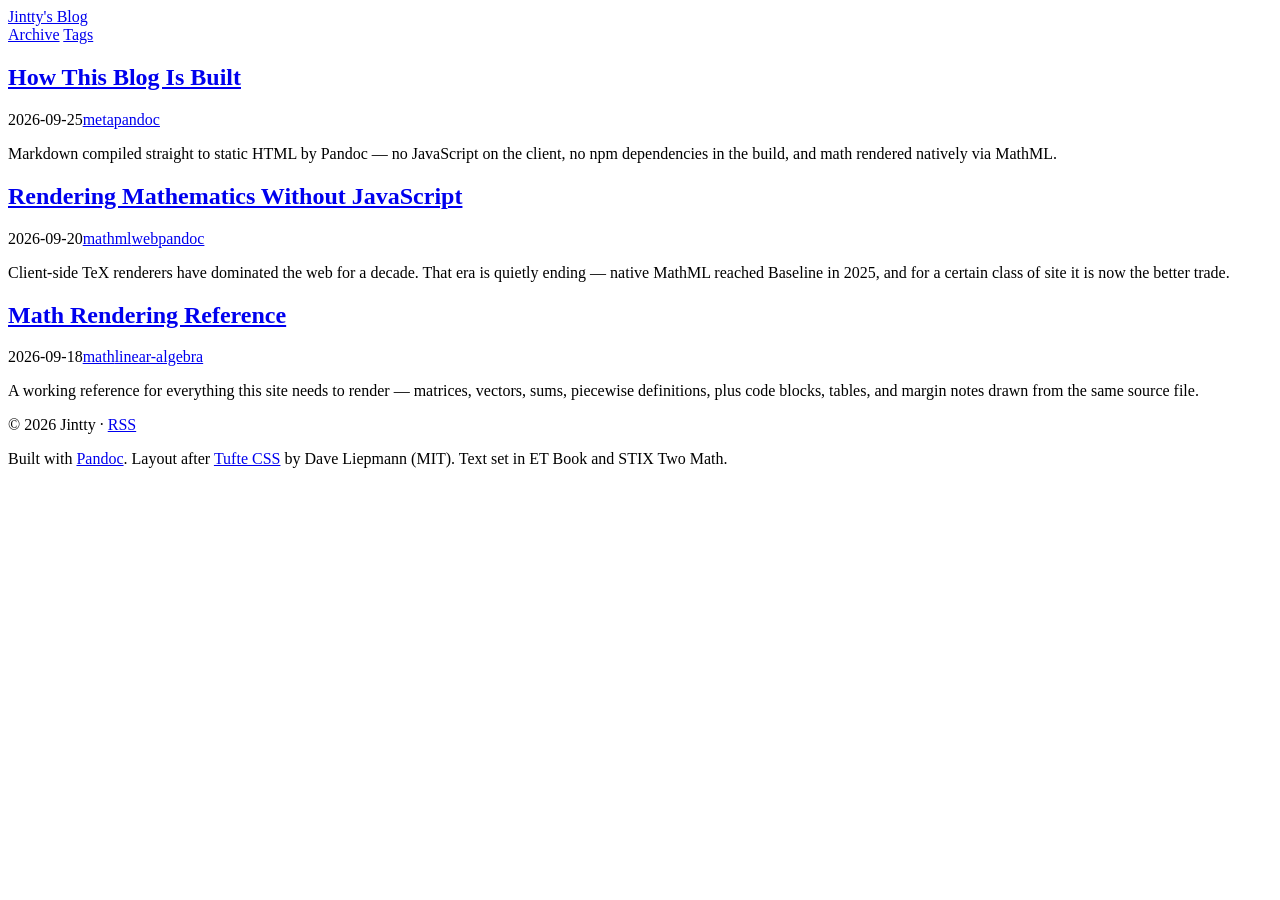
==== docs/index.html @ ccf7d21b "Initial commit: Pandoc-based static blog - Markdown compiled to static HTML by Pandoc; no npm depend" ====
<!DOCTYPE html>
<html lang="en">
<head>
<meta charset="utf-8">
<meta name="viewport" content="width=device-width, initial-scale=1">
<meta name="color-scheme" content="light dark">
<title>Jintty's Blog — Notes on systems, security, and the occasional matrix</title>
<meta name="description" content="Notes on systems, security, and the occasional matrix">
<meta property="og:title" content="Jintty's Blog — Notes on systems, security, and the occasional matrix">
<meta property="og:description" content="Notes on systems, security, and the occasional matrix">
<meta property="og:type" content="website">
<link rel="stylesheet" href="/style.css">
<link rel="alternate" type="application/atom+xml" title="Jintty's Blog" href="/feed.xml">
<link rel="icon" href="/favicon.svg" type="image/svg+xml">

</head>
<body>

<header class="site-header">
  <a class="site-title" href="/">Jintty's Blog</a>
  <nav class="site-nav">
    <a href="/archive.html">Archive</a>
    <a href="/tags.html">Tags</a>
  </nav>
</header>

<main>
<article class="post-item">
  <h2><a href="/posts/how-this-blog-is-built.html">How This Blog Is Built</a></h2>
<div class="post-meta"><time datetime="2026-09-25">2026-09-25</time><a class="tag" href="/tags/meta.html">meta</a><a class="tag" href="/tags/pandoc.html">pandoc</a></div>
  <p class="summary">Markdown compiled straight to static HTML by Pandoc — no JavaScript on the client, no npm dependencies in the build, and math rendered natively via MathML.</p>
</article>
<article class="post-item">
  <h2><a href="/posts/rendering-math-without-js.html">Rendering Mathematics Without JavaScript</a></h2>
<div class="post-meta"><time datetime="2026-09-20">2026-09-20</time><a class="tag" href="/tags/mathml.html">mathml</a><a class="tag" href="/tags/web.html">web</a><a class="tag" href="/tags/pandoc.html">pandoc</a></div>
  <p class="summary">Client-side TeX renderers have dominated the web for a decade. That era is quietly ending — native MathML reached Baseline in 2025, and for a certain class of site it is now the better trade.</p>
</article>
<article class="post-item">
  <h2><a href="/posts/math-rendering-reference.html">Math Rendering Reference</a></h2>
<div class="post-meta"><time datetime="2026-09-18">2026-09-18</time><a class="tag" href="/tags/math.html">math</a><a class="tag" href="/tags/linear-algebra.html">linear-algebra</a></div>
  <p class="summary">A working reference for everything this site needs to render — matrices, vectors, sums, piecewise definitions, plus code blocks, tables, and margin notes drawn from the same source file.</p>
</article>
</main>

<footer class="site-footer">
  <p>© 2026 Jintty · <a href="/feed.xml">RSS</a></p>
  <p class="colophon">Built with <a href="https://pandoc.org/">Pandoc</a>. Layout after <a href="https://edwardtufte.github.io/tufte-css/">Tufte CSS</a> by Dave Liepmann (MIT). Text set in ET Book and STIX Two Math.</p>
</footer>

</body>
</html>
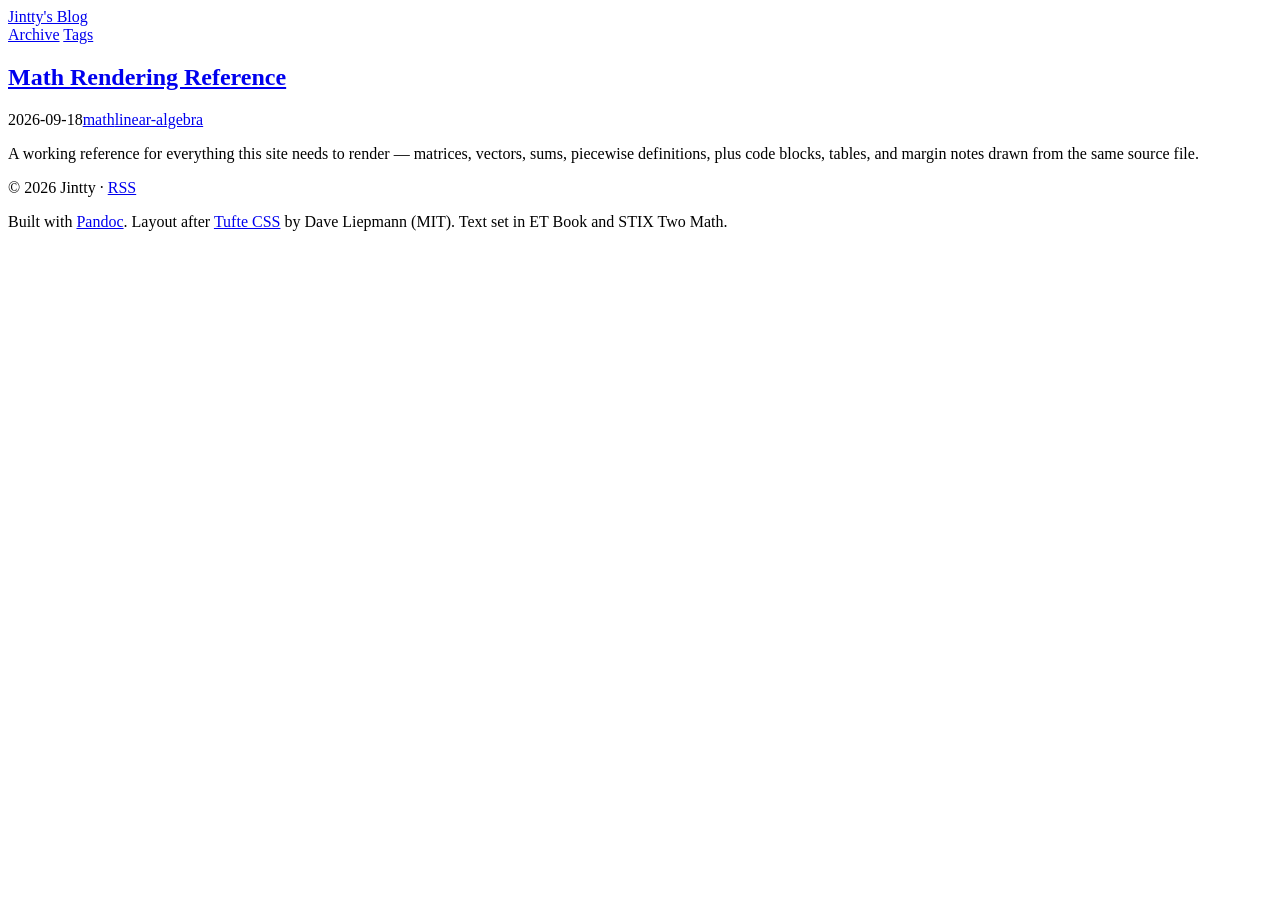
==== commit b04a06a9: "Trim samples to a single format reference" ====
--- a/docs/index.html
+++ b/docs/index.html
@@ -26,16 +26,6 @@
 
 <main>
 <article class="post-item">
-  <h2><a href="/posts/how-this-blog-is-built.html">How This Blog Is Built</a></h2>
-<div class="post-meta"><time datetime="2026-09-25">2026-09-25</time><a class="tag" href="/tags/meta.html">meta</a><a class="tag" href="/tags/pandoc.html">pandoc</a></div>
-  <p class="summary">Markdown compiled straight to static HTML by Pandoc — no JavaScript on the client, no npm dependencies in the build, and math rendered natively via MathML.</p>
-</article>
-<article class="post-item">
-  <h2><a href="/posts/rendering-math-without-js.html">Rendering Mathematics Without JavaScript</a></h2>
-<div class="post-meta"><time datetime="2026-09-20">2026-09-20</time><a class="tag" href="/tags/mathml.html">mathml</a><a class="tag" href="/tags/web.html">web</a><a class="tag" href="/tags/pandoc.html">pandoc</a></div>
-  <p class="summary">Client-side TeX renderers have dominated the web for a decade. That era is quietly ending — native MathML reached Baseline in 2025, and for a certain class of site it is now the better trade.</p>
-</article>
-<article class="post-item">
   <h2><a href="/posts/math-rendering-reference.html">Math Rendering Reference</a></h2>
 <div class="post-meta"><time datetime="2026-09-18">2026-09-18</time><a class="tag" href="/tags/math.html">math</a><a class="tag" href="/tags/linear-algebra.html">linear-algebra</a></div>
   <p class="summary">A working reference for everything this site needs to render — matrices, vectors, sums, piecewise definitions, plus code blocks, tables, and margin notes drawn from the same source file.</p>
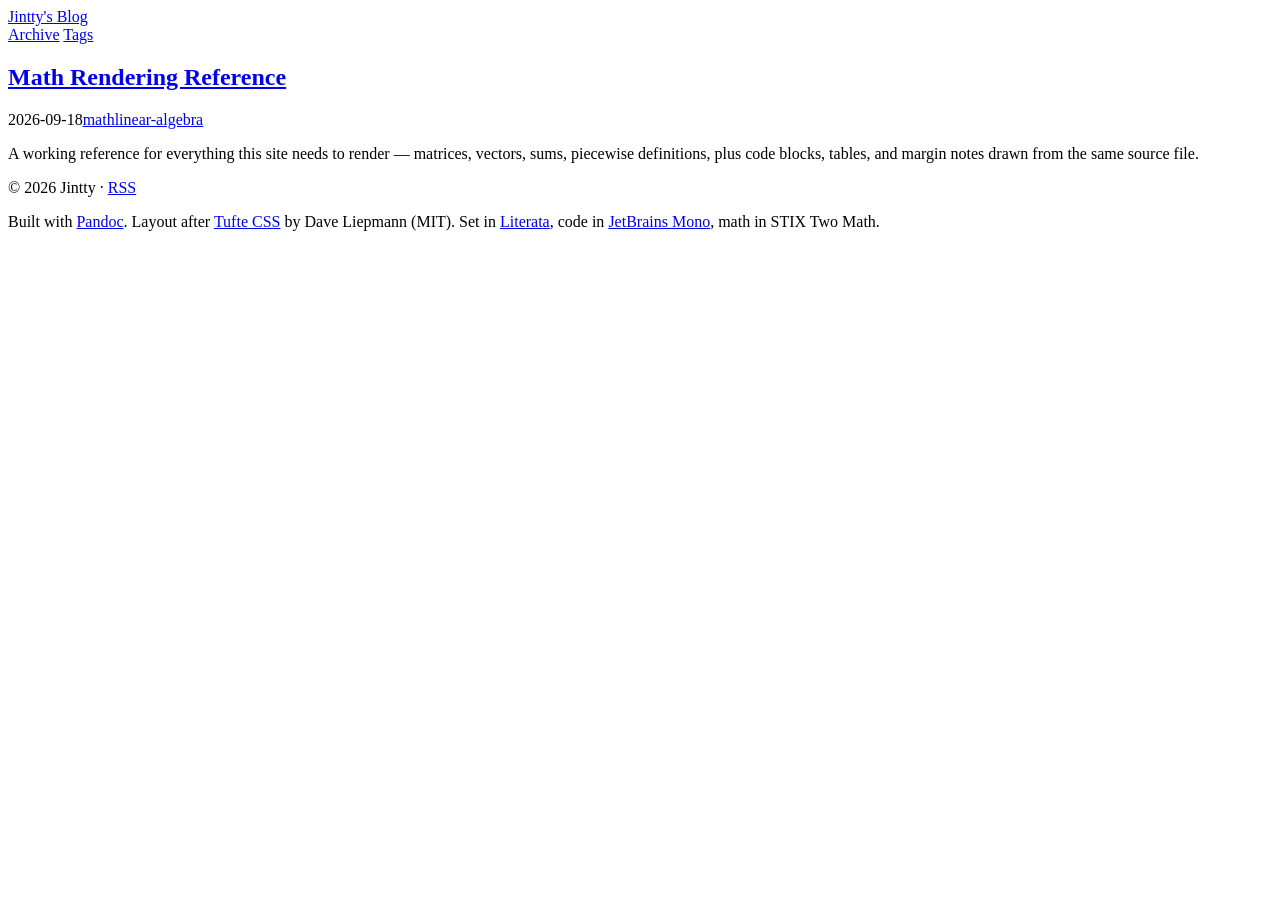
==== commit 42a34f95: "Switch to Literata and JetBrains Mono - Body: ET Book -> Literata (larger x-height, designed for scr" ====
--- a/docs/index.html
+++ b/docs/index.html
@@ -34,7 +34,7 @@
 
 <footer class="site-footer">
   <p>© 2026 Jintty · <a href="/feed.xml">RSS</a></p>
-  <p class="colophon">Built with <a href="https://pandoc.org/">Pandoc</a>. Layout after <a href="https://edwardtufte.github.io/tufte-css/">Tufte CSS</a> by Dave Liepmann (MIT). Text set in ET Book and STIX Two Math.</p>
+  <p class="colophon">Built with <a href="https://pandoc.org/">Pandoc</a>. Layout after <a href="https://edwardtufte.github.io/tufte-css/">Tufte CSS</a> by Dave Liepmann (MIT). Set in <a href="https://github.com/googlefonts/literata">Literata</a>, code in <a href="https://github.com/JetBrains/JetBrainsMono">JetBrains Mono</a>, math in STIX Two Math.</p>
 </footer>
 
 </body>
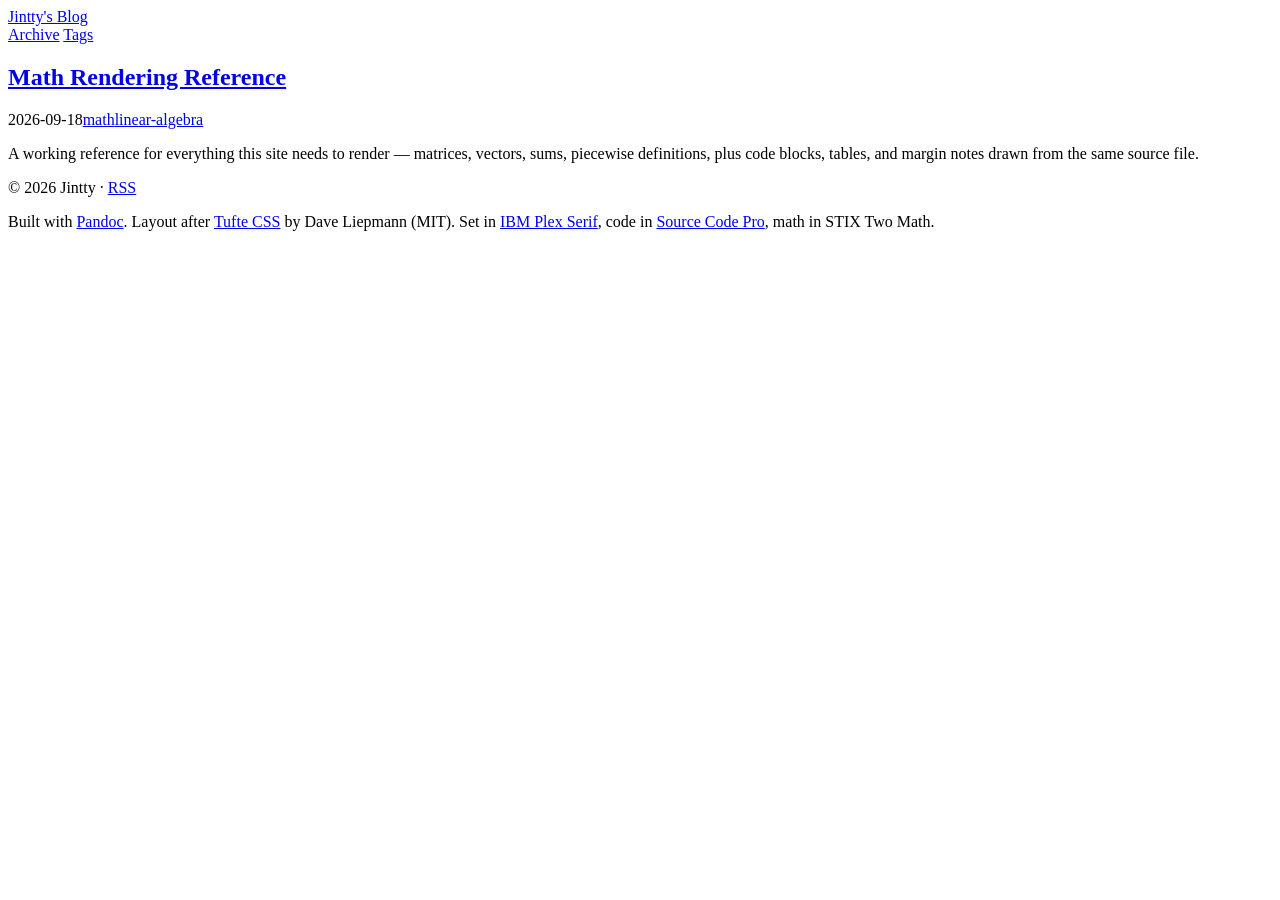
==== commit f4e9a2bb: "Rebuild as a single-column layout - Replace Tufte's two-column layout (55% text + margin notes) with" ====
--- a/docs/index.html
+++ b/docs/index.html
@@ -34,7 +34,7 @@
 
 <footer class="site-footer">
   <p>© 2026 Jintty · <a href="/feed.xml">RSS</a></p>
-  <p class="colophon">Built with <a href="https://pandoc.org/">Pandoc</a>. Layout after <a href="https://edwardtufte.github.io/tufte-css/">Tufte CSS</a> by Dave Liepmann (MIT). Set in <a href="https://github.com/googlefonts/literata">Literata</a>, code in <a href="https://github.com/JetBrains/JetBrainsMono">JetBrains Mono</a>, math in STIX Two Math.</p>
+  <p class="colophon">Built with <a href="https://pandoc.org/">Pandoc</a>. Layout after <a href="https://edwardtufte.github.io/tufte-css/">Tufte CSS</a> by Dave Liepmann (MIT). Set in <a href="https://github.com/IBM/plex">IBM Plex Serif</a>, code in <a href="https://github.com/adobe-fonts/source-code-pro">Source Code Pro</a>, math in STIX Two Math.</p>
 </footer>
 
 </body>
